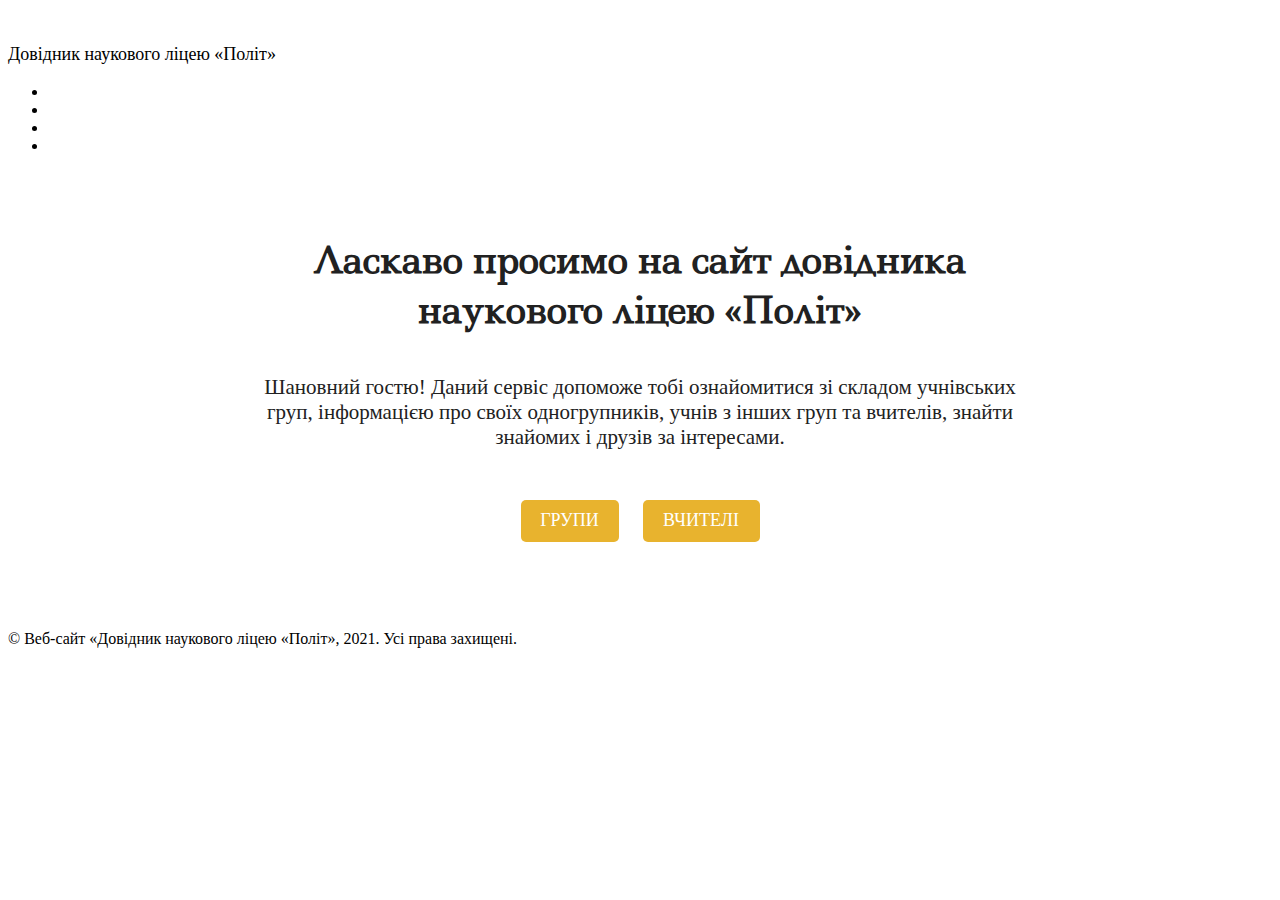
==== index.html @ 9964abb1 "Add files via upload" ====
<!DOCTYPE html>
<html lang="uk">
<head>
	<meta charset="UTF-8">
	<meta name="viewport" content="width=device-width, initial-scale=1.0">
	<link rel="stylesheet" href="style.css">
	<title>Practice</title>
	<style>
		@import url('https://fonts.googleapis.com/css2?family=Ledger&display=swap');
		p{
  			font-family: 'Playfair Display', serif;
		}
		h1{
			font-size: 36px;
			font-family: 'Ledger', serif;
		}
		a{
			text-decoration: none;
			color: white;
			transition: 0.5s;
		}
		a:hover{
			color: #e8b32e;
			border-bottom: 1px solid #e8b32e;
		}
		.middle-part{
			margin: auto;
			margin-top: 80px;
			width: 780px;
			color: #212121;
			text-align: center;
		}
		.buttons{
			margin: auto;
		}
		.but-group{
			width: 98px;
			height: 42px;
			border-radius: 5px;
			background-color: #e8b32e;
			display: inline-block;
			color: white;
			font-size: 18px;
			width: 
		}
		.but-teachers{
			width: 117px;
			height: 42px;
			border-radius: 5px;
			background-color: #e8b32e;
			display: inline-block;
			color: white;
			font-size: 18px;
			margin-left: 20px;
			text-align: center;
			margin-top: 10px;
			margin-bottom: 10px;
		}
		.group-text{
			height: 22px;
			font-family: AvenirNextCyr;
			font-size: 18px;
			font-weight: 500;
			color: #ffffff;
			text-align: center;
			margin-top: 10px;
			margin-bottom: 10px;
		}
		.pic-main{
			margin-top: 40px;
		}
	</style>
</head>
<body>
	<header>
			<a href=""><img src="logo.png" alt="" class="logo-header"></a>
			<div class="header-title">
				<p style="font-size: 18px;">Довідник наукового ліцею «Політ»</p>
			</div>
			<div class="header-menu">
				<ul class="menu">
					<li><a href="" style="font-family: 'Avenir Next Cyr Thin';" class="point-menu">Головна</a></li>
					<li><a href="" style="font-family: 'Avenir Next Cyr Thin';" class="point-menu">Група</a></li>
					<li><a href="" style="font-family: 'Avenir Next Cyr Thin';" class="point-menu">Учителі</a></li>
					<li><a href="" style="font-family: 'Avenir Next Cyr Thin';" class="point-menu">Контакти</a></li>
				</ul>
			</div>
	</header>
	<div class="middle-part">
		<h1>Ласкаво просимо на сайт довідника наукового ліцею «Політ»</h1>
		<p style="font-size: 21px; margin-top: 40px; margin-bottom: 40px; font-family: 'Avenir Next Cyr Thin';">Шановний гостю! Даний сервіс допоможе тобі ознайомитися зі складом учнівських груп, інформацією про своїх одногрупників, учнів з інших груп та вчителів, знайти знайомих і друзів за інтересами.</p>
		<div class="buttons">
			<a href=""><div class="but-group"><p class="group-text">ГРУПИ</p></div></a>
			<a href=""><div class="but-teachers"><p class="group-text">ВЧИТЕЛІ</p></div></a>
		</div>
		<img src="pic-main.png" alt="" class="pic-main">
	</div>
	<footer>
		<img src="logo.png" alt="" class="logo-footer">
		<p style="font-family: 'Avenir Next Cyr Thin'" class="footer-title">© Веб-сайт «Довідник наукового ліцею «Політ», 2021. Усі права захищені.</p>
	</footer>
</body>
</html>
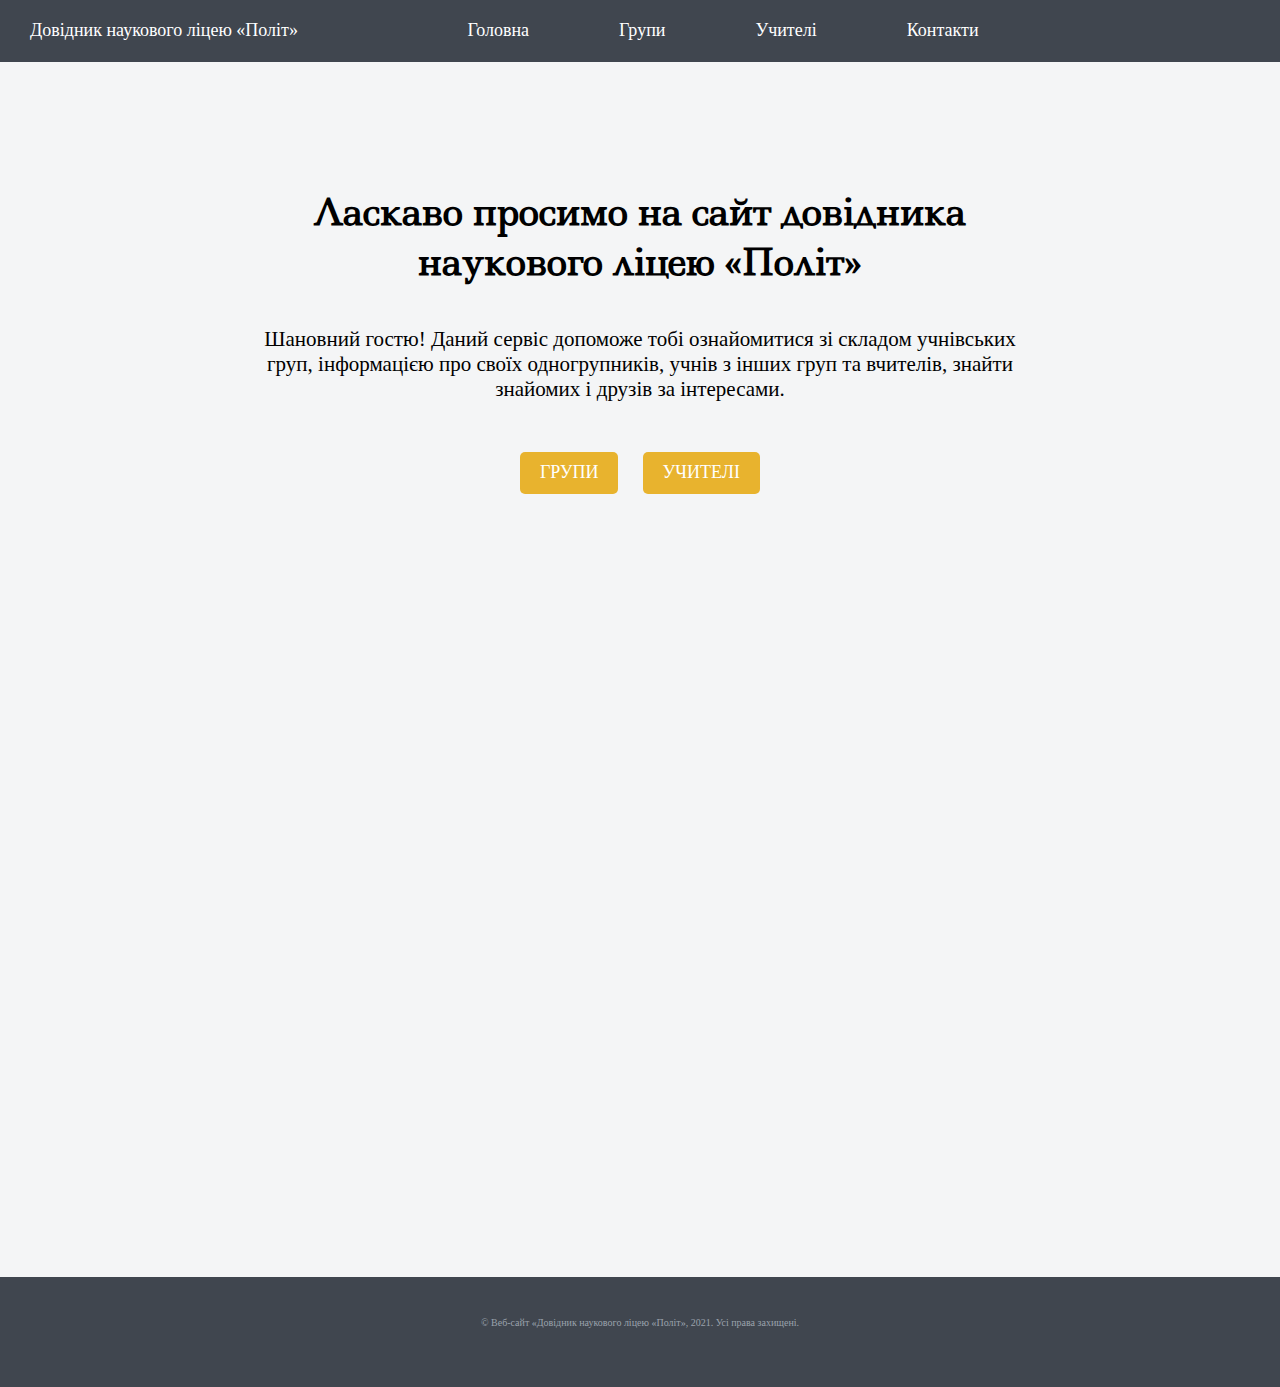
==== commit d387bca4: "Add files via upload" ====
--- a/index.html
+++ b/index.html
@@ -6,13 +6,8 @@
 	<link rel="stylesheet" href="style.css">
 	<title>Practice</title>
 	<style>
-		@import url('https://fonts.googleapis.com/css2?family=Ledger&display=swap');
 		p{
   			font-family: 'Playfair Display', serif;
-		}
-		h1{
-			font-size: 36px;
-			font-family: 'Ledger', serif;
 		}
 		a{
 			text-decoration: none;
@@ -27,7 +22,6 @@
 			margin: auto;
 			margin-top: 80px;
 			width: 780px;
-			color: #212121;
 			text-align: center;
 		}
 		.buttons{
@@ -41,7 +35,7 @@
 			display: inline-block;
 			color: white;
 			font-size: 18px;
-			width: 
+			transition: 0.5s;
 		}
 		.but-teachers{
 			width: 117px;
@@ -55,6 +49,7 @@
 			text-align: center;
 			margin-top: 10px;
 			margin-bottom: 10px;
+			transition: 0.5s;
 		}
 		.group-text{
 			height: 22px;
@@ -68,21 +63,28 @@
 		}
 		.pic-main{
 			margin-top: 40px;
+			margin-bottom: 40px;
+		}
+		.but-teachers:hover{
+			background-color: #b88914;
+		}
+		.but-group:hover{
+			background-color: #b88914;
 		}
 	</style>
 </head>
 <body>
 	<header>
-			<a href=""><img src="logo.png" alt="" class="logo-header"></a>
+			<a href="index.html"><img src="logo.png" alt="" class="logo-header"></a>
 			<div class="header-title">
 				<p style="font-size: 18px;">Довідник наукового ліцею «Політ»</p>
 			</div>
 			<div class="header-menu">
 				<ul class="menu">
-					<li><a href="" style="font-family: 'Avenir Next Cyr Thin';" class="point-menu">Головна</a></li>
-					<li><a href="" style="font-family: 'Avenir Next Cyr Thin';" class="point-menu">Група</a></li>
-					<li><a href="" style="font-family: 'Avenir Next Cyr Thin';" class="point-menu">Учителі</a></li>
-					<li><a href="" style="font-family: 'Avenir Next Cyr Thin';" class="point-menu">Контакти</a></li>
+					<li><a href="index.html" style="font-family: 'Avenir Next Cyr Thin';" class="point-menu">Головна</a></li>
+					<li><a href="groups.html" style="font-family: 'Avenir Next Cyr Thin';" class="point-menu">Групи</a></li>
+					<li><a href="teachers.html" style="font-family: 'Avenir Next Cyr Thin';" class="point-menu">Учителі</a></li>
+					<li><a href="contacts.html" style="font-family: 'Avenir Next Cyr Thin';" class="point-menu">Контакти</a></li>
 				</ul>
 			</div>
 	</header>
@@ -90,13 +92,13 @@
 		<h1>Ласкаво просимо на сайт довідника наукового ліцею «Політ»</h1>
 		<p style="font-size: 21px; margin-top: 40px; margin-bottom: 40px; font-family: 'Avenir Next Cyr Thin';">Шановний гостю! Даний сервіс допоможе тобі ознайомитися зі складом учнівських груп, інформацією про своїх одногрупників, учнів з інших груп та вчителів, знайти знайомих і друзів за інтересами.</p>
 		<div class="buttons">
-			<a href=""><div class="but-group"><p class="group-text">ГРУПИ</p></div></a>
-			<a href=""><div class="but-teachers"><p class="group-text">ВЧИТЕЛІ</p></div></a>
+			<a href="groups.html" class="hover-a"><div class="but-group"><p class="group-text">ГРУПИ</p></div></a>
+			<a href="teachers.html" class="hover-a"><div class="but-teachers"><p class="group-text">УЧИТЕЛІ</p></div></a>
 		</div>
 		<img src="pic-main.png" alt="" class="pic-main">
 	</div>
 	<footer>
-		<img src="logo.png" alt="" class="logo-footer">
+		<a href="index.html"><img src="logo.png" alt="" class="logo-footer"></a>
 		<p style="font-family: 'Avenir Next Cyr Thin'" class="footer-title">© Веб-сайт «Довідник наукового ліцею «Політ», 2021. Усі права захищені.</p>
 	</footer>
 </body>
--- a/style.css
+++ b/style.css
@@ -0,0 +1,90 @@
+@import url('https://fonts.googleapis.com/css2?family=Ledger&display=swap');
+@font-face {
+	font-family: 'Avenir Next Cyr Thin';
+	src: url('AvenirNextCyr-Thin.eot');
+	src: url('AvenirNextCyr-Thin.eot?#iefix') format('embedded-opentype'),
+	url('AvenirNextCyr-Thin.woff') format('woff'),
+	url('AvenirNextCyr-Thin.ttf') format('truetype');
+	font-weight: normal;
+	font-style: normal;
+}
+body{
+	background-color: #f4f5f6;
+}
+*{
+	padding: 0;
+	margin: 0;
+	font-size: 18px;
+}
+header{
+	width: 100%;
+	height: 62px;
+	background-color: #40464f;
+	display: inline-block;
+	margin-bottom: 40px;
+}
+h1{
+	font-size: 36px;
+	font-family: 'Ledger', serif;
+}
+.logo-header{
+	margin-left: 10px;
+	margin-top: 10px;
+	margin-right: 20px;
+	float:left;
+}
+.header-title{
+	color: white;
+	margin-top:20px;
+	font-family: 'Playfair Display', serif;
+	float: left;
+}
+.header-menu{
+	margin-left: 33%;
+	width: 50%;
+	margin-top: 10px;
+}
+.menu{
+	list-style-type: none;
+}
+a{
+	text-decoration: none;
+	color: white;
+	transition: 0.5s;
+}
+li{
+	float: left;
+	padding: 10px 45px;	
+}
+a:hover{
+	color: #e8b32e;
+	border-bottom: 1px solid #e8b32e;
+}
+footer{
+	position: static;
+	width: 100%;
+	height: 110px;
+	background-color: #40464f;
+	display: block;
+	margin-top: 120px;
+}
+.logo-footer{
+	margin: 0 auto 0 auto;
+	display: block;
+	padding: 20px;
+}
+.footer-title{
+	color: #9aa2ac;
+	bottom: -80px;
+	text-align: center;
+	font-size: 10px;
+}
+.hover-a:hover{
+	border: 0px solid white;
+	color: #e8b32e;
+}
+.middle-part{
+	min-height: 970px;
+	width: 960px;
+	margin: auto;
+}